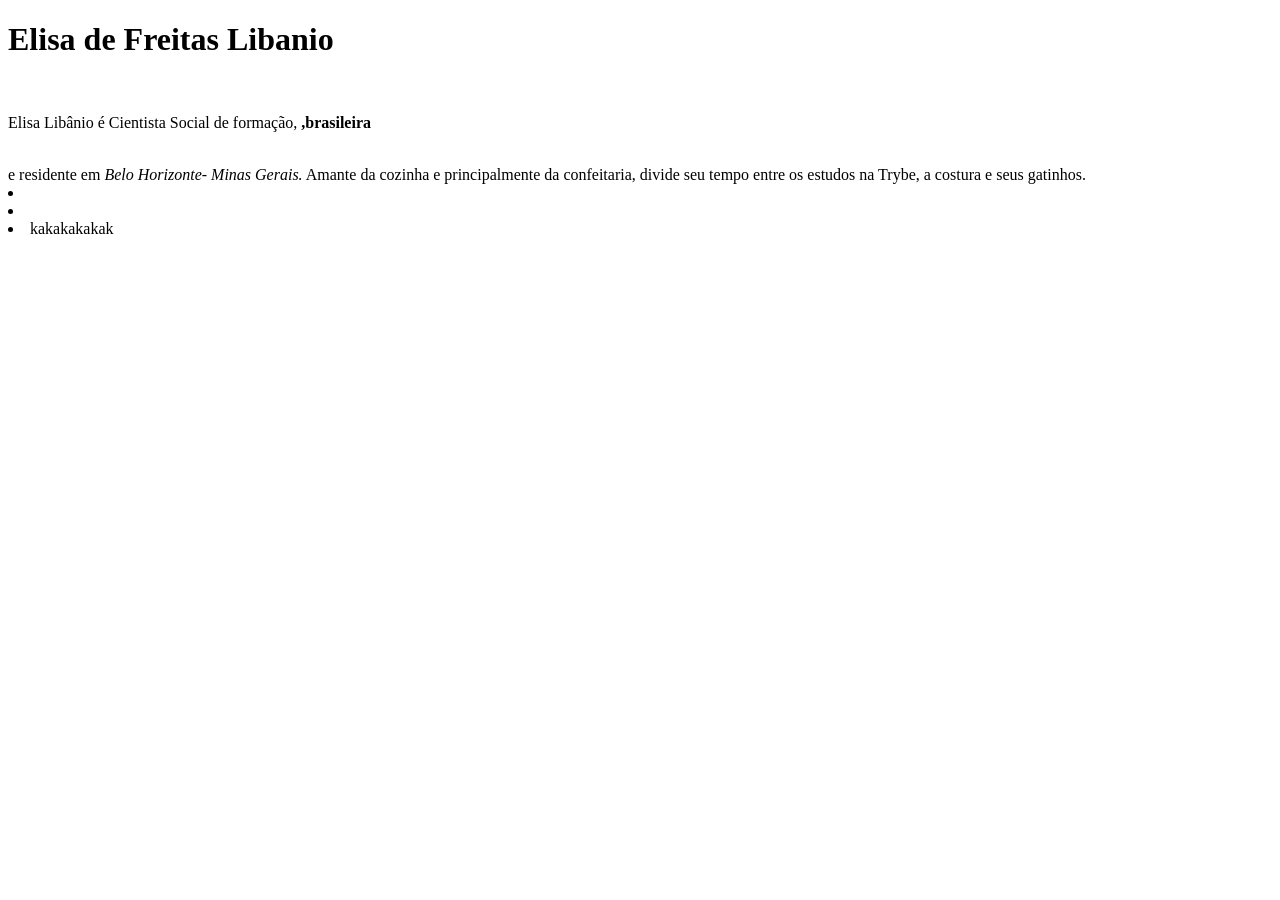
==== index.html @ b9383c65 "vai la" ====
<!DOCTYPE html>

<html>
<head>
<title> Minha página</title>
<style>


</style>

</head>
<body>
 <h1>Elisa de Freitas Libanio</h1> <br>

 <a img src=" " ></a> <alt=""></alt>

<p> Elisa Libânio é Cientista Social de formação, <strong>,brasileira </strong></p> <br>
e residente em <em> Belo Horizonte- Minas Gerais.</em> Amante da cozinha e principalmente da confeitaria, divide seu tempo entre os estudos na Trybe, a costura  e seus gatinhos. 
     <li>   </li>

 <li>       </li>
 
 <li>   kakakakakak    </li>


</ul>





</body> 

</html>
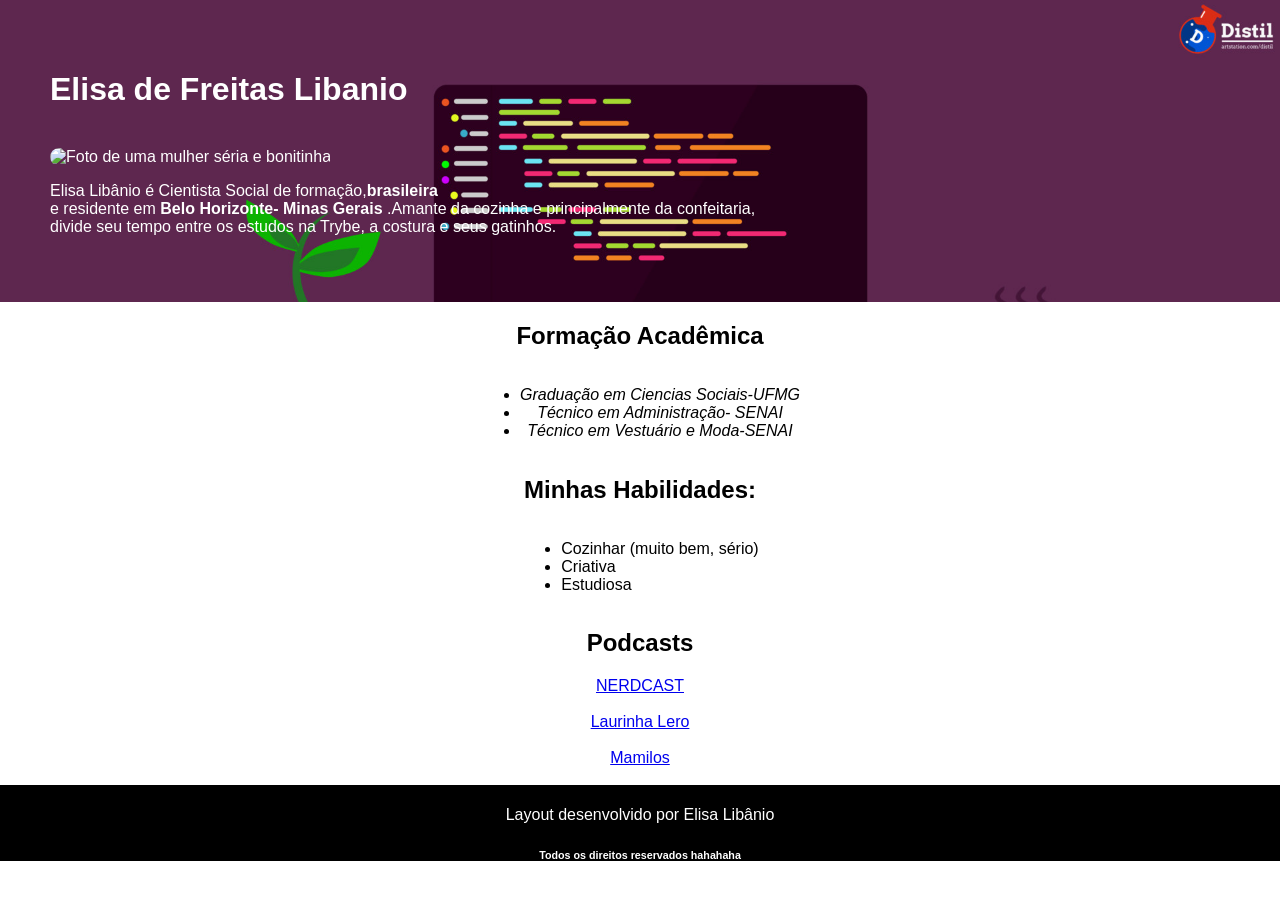
==== commit bcc4235a: "envio parcial index.html e css" ====
--- a/index.html
+++ b/index.html
@@ -1,34 +1,87 @@
 <!DOCTYPE html>
+<html>
 
-<html>
 <head>
-<title> Minha página</title>
-<style>
+
+    <meta charset="UTF-8">
+    <title> Minha página gitpage</title>
+    <link rel="stylesheet" href="style.css">
+
+</head>
+
+<body>
+    <div class="bgPink  header noPadding" >
+        <h1>Elisa de Freitas Libanio</h1> <br>
+
+       <div class="sofoto"> <img class="minhaFoto" alt="Foto de uma mulher séria e bonitinha" src="minha-ft.jpg"></div>
 
 
-</style>
+        <p>Elisa Libânio é Cientista Social de formação,<strong>brasileira</strong> <br>
+            e residente em <strong>Belo Horizonte- Minas Gerais</strong> .Amante da cozinha e principalmente da confeitaria,<br>
+            divide seu tempo entre os estudos na Trybe, a costura e seus gatinhos. </p>
+    </div>
 
-</head>
-<body>
- <h1>Elisa de Freitas Libanio</h1> <br>
+<div class="centralizar bg-white">
+    <h2>Formação Acadêmica </h2>
+    <ul>
+        <li> <em>Graduação em Ciencias Sociais-UFMG </em> </li>
 
- <a img src=" " ></a> <alt=""></alt>
+        <li> <em>Técnico em Administração- SENAI </em>
+                
+        <li> <em>Técnico em Vestuário e Moda-SENAI </em> </li>
 
-<p> Elisa Libânio é Cientista Social de formação, <strong>,brasileira </strong></p> <br>
-e residente em <em> Belo Horizonte- Minas Gerais.</em> Amante da cozinha e principalmente da confeitaria, divide seu tempo entre os estudos na Trybe, a costura  e seus gatinhos. 
-     <li>   </li>
+    </ul>
 
- <li>       </li>
- 
- <li>   kakakakakak    </li>
+    
+     <h2>Minhas Habilidades:</h2>
+    
+    <ul class="text-align-left"> 
+
+        <li>Cozinhar (muito bem, sério) </li>
+
+        <li>Criativa </li>
+
+        <li>Estudiosa </li>
+
+   </ul>
+
+    <h2><strong> Podcasts</strong> </h2>
+    </h2>
+
+    <a href=" https://jovemnerd.com.br/nerdcast/"> NERDCAST</a> <br>
+    <a href="https://open.spotify.com/show/0znjxREK2kgs1iL0i7W46V"> Laurinha Lero</a> <br>
+    <a href="https://www.b9.com.br/shows/mamilos/"> Mamilos </a> <br>
+
+</div>
+
+<div class="Footer">
+     
+     <p>Layout desenvolvido por Elisa Libânio </p> 
+    <h6 >Todos os direitos reservados hahahaha</h6>
 
 
-</ul>
+</div>
 
 
 
 
-
-</body> 
+</body>
 
 </html>
+<!--Seu Portfólio Web deve ter as seguintes informações:
+
+Seu nome completo;
+
+Uma foto atual sua, acompanhada de um texto alternativo, que deve ser a descrição da foto que você está usando;
+
+Uma breve descrição sobre você, destacando algumas informações como nacionalidade e a cidade/estado onde mora;
+
+Uma lista de habilidades que você possui, com destaque para aquela de que você mais se orgulha;
+
+Um link interno para a sua foto;
+
+Um link externo para algum blog de que você goste, que abra em uma nova aba;
+
+Partes do seu portfólio destacadas com negrito e/ou itálico;
+
+Um índice com links internos para as diferentes seções do seu portfólio.-->
--- a/style.css
+++ b/style.css
@@ -0,0 +1,71 @@
+body {
+ 
+    margin:0 !important ;
+    font-family: Arial, Helvetica, sans-serif;
+}
+.minhaFoto {
+ width: 280px ;
+height: 280px ;
+border-radius: 150px ;
+position: left ;
+
+}
+
+.sofoto {
+
+    
+    
+}
+.header{
+    color: white ;
+    
+}
+
+.centralizar { 
+    text-align: center;
+    display: flex;
+    align-items: center;
+    justify-content: center;
+    flex-direction: column;
+  
+}
+ .bgPink {
+
+    background-image: url("./imagem-gitpage.jpg");
+    background-color: #d699ff;
+    background-size: cover ;
+    padding:50px ;
+ }
+
+ .bg-white {
+
+      background-color: #fff;
+
+ }
+
+ .noPadding {
+
+    margin:none;
+ }
+
+ .Footer {
+     padding-top: 5px;
+     text-align: center;
+    color: white;
+    background-color: black;
+    
+ }
+
+ .Footer h6 {
+
+    margin-bottom: 0;
+
+
+ }
+
+.text-align-left {
+     
+    text-align: justify;
+
+
+}
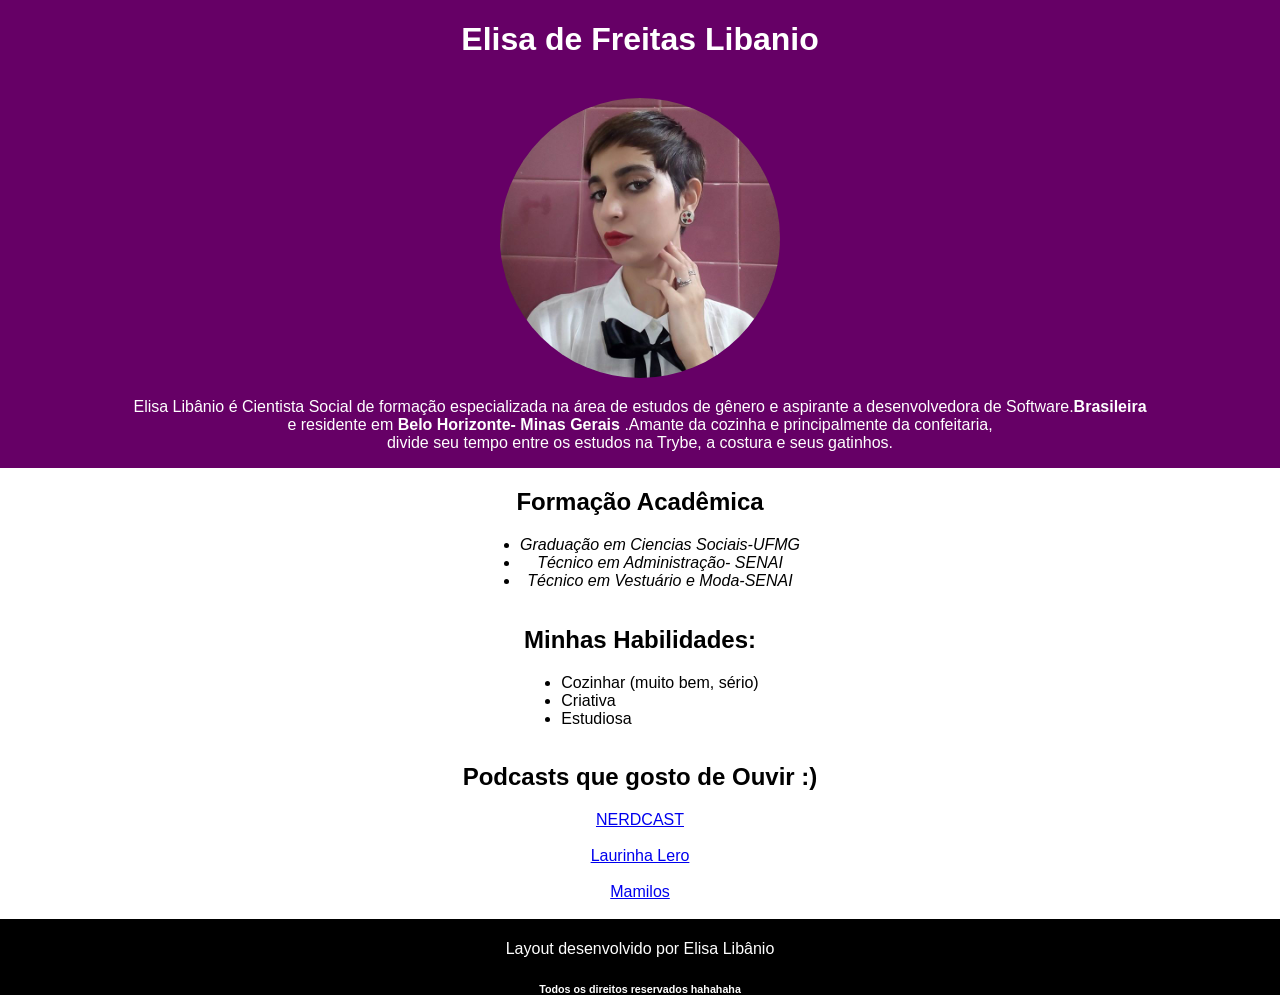
==== commit 5b7c7bae: "atualizar html e envio de ft" ====
--- a/index.html
+++ b/index.html
@@ -10,57 +10,58 @@
 </head>
 
 <body>
-    <div class="bgPink  header noPadding" >
+    <div class="bgPink centralizar header noPadding">
         <h1>Elisa de Freitas Libanio</h1> <br>
 
-       <div class="sofoto"> <img class="minhaFoto" alt="Foto de uma mulher séria e bonitinha" src="minha-ft.jpg"></div>
+        <div class="sofoto"> <img class="minhaFoto" alt="Foto de uma mulher séria e bonitinha" src="./minha-ft.jpg"></div>
 
 
-        <p>Elisa Libânio é Cientista Social de formação,<strong>brasileira</strong> <br>
-            e residente em <strong>Belo Horizonte- Minas Gerais</strong> .Amante da cozinha e principalmente da confeitaria,<br>
+        <p>Elisa Libânio é Cientista Social de formação especializada na área de estudos de gênero e aspirante a desenvolvedora de Software.<strong>Brasileira</strong> <br>
+            e residente em <strong>Belo Horizonte- Minas Gerais</strong> .Amante da cozinha e principalmente da
+            confeitaria,<br>
             divide seu tempo entre os estudos na Trybe, a costura e seus gatinhos. </p>
     </div>
 
-<div class="centralizar bg-white">
-    <h2>Formação Acadêmica </h2>
-    <ul>
-        <li> <em>Graduação em Ciencias Sociais-UFMG </em> </li>
+    <div class="centralizar bg-white">
+       <div class="Academica"><h2>Formação Acadêmica </h2>
+        <ul>
+            <li> <em>Graduação em Ciencias Sociais-UFMG </em> </li>
 
-        <li> <em>Técnico em Administração- SENAI </em>
-                
-        <li> <em>Técnico em Vestuário e Moda-SENAI </em> </li>
+            <li> <em>Técnico em Administração- SENAI </em>
 
-    </ul>
+            <li> <em>Técnico em Vestuário e Moda-SENAI </em> </li>
 
-    
-     <h2>Minhas Habilidades:</h2>
-    
-    <ul class="text-align-left"> 
-
-        <li>Cozinhar (muito bem, sério) </li>
-
-        <li>Criativa </li>
-
-        <li>Estudiosa </li>
-
-   </ul>
-
-    <h2><strong> Podcasts</strong> </h2>
-    </h2>
-
-    <a href=" https://jovemnerd.com.br/nerdcast/"> NERDCAST</a> <br>
-    <a href="https://open.spotify.com/show/0znjxREK2kgs1iL0i7W46V"> Laurinha Lero</a> <br>
-    <a href="https://www.b9.com.br/shows/mamilos/"> Mamilos </a> <br>
-
-</div>
-
-<div class="Footer">
-     
-     <p>Layout desenvolvido por Elisa Libânio </p> 
-    <h6 >Todos os direitos reservados hahahaha</h6>
+        </ul> </div>
 
 
-</div>
+       <div class="Habilidades"> <h2>Minhas Habilidades:</h2>
+
+        <ul class="text-align-left">
+
+            <li>Cozinhar (muito bem, sério) </li>
+
+            <li>Criativa </li>
+
+            <li>Estudiosa </li>
+
+        </ul></div>
+
+        <h2><strong> Podcasts que gosto de Ouvir :)</strong> </h2>
+        </h2>
+
+        <a href=" https://jovemnerd.com.br/nerdcast/"> NERDCAST</a> <br>
+        <a href="https://open.spotify.com/show/0znjxREK2kgs1iL0i7W46V"> Laurinha Lero</a> <br>
+        <a href="https://www.b9.com.br/shows/mamilos/"> Mamilos </a> <br>
+
+    </div>
+
+    <div class="Footer">
+
+        <p>Layout desenvolvido por Elisa Libânio </p>
+        <h6>Todos os direitos reservados hahahaha</h6>
+
+
+    </div>
 
 
 
--- a/style.css
+++ b/style.css
@@ -31,10 +31,10 @@
 }
  .bgPink {
 
-    background-image: url("./imagem-gitpage.jpg");
-    background-color: #d699ff;
+    
+    background-color: #660066;
     background-size: cover ;
-    padding:50px ;
+    
  }
 
  .bg-white {
